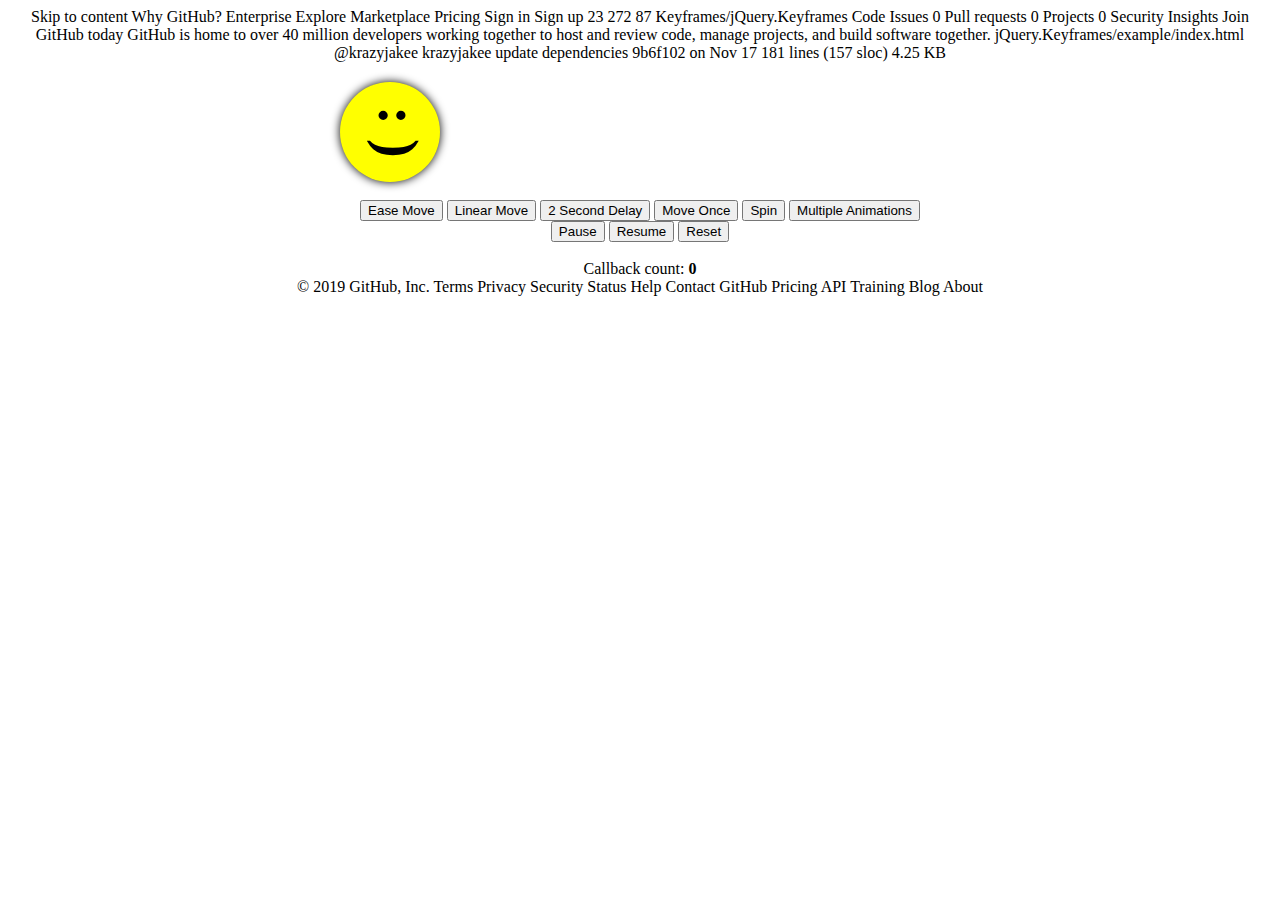
==== index2.html @ b0b8f276 "initial commit" ====
Skip to content

    Why GitHub?
                          


                    
Enterprise
Explore
                      

                    
Marketplace
Pricing
                       


                        

Sign in
Sign up

23
272

    87

Keyframes/jQuery.Keyframes
Code
Issues 0
Pull requests 0
Projects 0
Security
Insights
Join GitHub today

GitHub is home to over 40 million developers working together to host and review code, manage projects, and build software together.
jQuery.Keyframes/example/index.html
@krazyjakee krazyjakee update dependencies 9b6f102 on Nov 17
181 lines (157 sloc) 4.25 KB
<!DOCTYPE html>
<html>

<head>
  <title>jQuery-Keyframes Example</title>
  <script src="assets/js/jquery.min.js"></script>
    <script src="assets/js/jquery.keyframes.js"></script>

  <script type='text/javascript'>
  $(document).ready(function() {
    // Setup the initial transform style.
    $('.ball').css('transform', 'rotate(90deg)');
    // Adding a new animation sequences (keyframe)
    $.keyframe.define([{
      name: 'ball-move',
      '0%': {
        'margin-left': '0px'
      },
      '50%': {
        'margin-left': '600px'
      },
      '100%': {
        'margin-left': '0px'
      }
    }, {
      name: 'ball-spin',
      from: {
        'transform': 'rotate(90deg)'
      },
      to: {
        'transform': 'rotate(450deg)'
      }
    }]);
  });
  function play(animation) {
    $('.ball').resetKeyframe(function() {
      switch (animation) {
        case 'normal':
          // move with easing
          $('.ball').playKeyframe({
            name: 'ball-move',
            duration: "3s",
            timingFunction: 'ease',
            iterationCount: 'infinite',
            direction: 'normal',
            fillMode: 'forwards',
            complete: increment
          });
          break;
        case 'spin':
          // run spin keyframes using the shorthand method.
          $('.ball').playKeyframe('ball-spin 500ms linear 0s 3 normal forwards', increment);
          break;
        case 'linear':
          // move with linear timing
          $('.ball').playKeyframe({
            name: 'ball-move',
            duration: "3s",
            timingFunction: 'linear',
            iterationCount: 'infinite',
            complete: increment
          });
          break;
        case 'delay':
          // set a 2 second delay before starting
          $('.ball').playKeyframe({
            name: 'ball-move',
            duration: "3s",
            timingFunction: 'linear',
            delay: "3s",
            iterationCount: 'infinite',
            complete: increment
          });
          break;
        case 'once':
          // only play the animation once
          $('.ball').playKeyframe({
            name: 'ball-move',
            duration: "3s",
            timingFunction: 'ease',
            complete: increment
          });
          break;
        case 'multi':
          // play multiple animations
          $('.ball').playKeyframe([
            'ball-spin 500ms linear 0s 6',
            {
              name: 'ball-move',
              duration: "3s",
              timingFunction: 'ease',
              iterationCount: 1
            }
          ],
          increment);
          break;
        default:
          $('#cb').html(0);
      }
    })
  }
  function pause() {
    // freeze keyframe animation and kill callback
    $('.ball').pauseKeyframe();
  }
  function resume() {
    // resume keyframe animation
    $('.ball').resumeKeyframe();
  }
  // example callback function
  function increment() {
    $('#cb').html(parseInt($('#cb').html()) + 1);
  }
  </script>

  <style>
  body{
  	text-align: center;
  }
  .ball-container {
    width:600px;
    margin-left:auto;
    margin-right:auto;
    text-align:center;
    margin-top:20px;
  }
  .ball {
    width:100px;
    height:90px;
    padding-top:10px;
    background-color:yellow;
    text-align:center;
    font-family:tahoma;
    font-size:56px;
    font-weight:bold;
    border-radius: 50px;
    box-shadow: 0px 0px 10px 0px #000;
  }
  </style>
</head>

<body>
  <div class="ball-container">
    <div class="ball">: )</div>
    <br />
    <input type="button" onclick="play('normal')" value="Ease Move" />
    <input type="button" onclick="play('linear')" value="Linear Move" />
    <input type="button" onclick="play('delay')" value="2 Second Delay" />
    <input type="button" onclick="play('once')" value="Move Once" />
    <input type="button" onclick="play('spin')" value="Spin" />
    <input type="button" onclick="play('multi')" value="Multiple Animations" />
    <br />
    <input type="button" onclick="pause()" value="Pause" />
    <input type="button" onclick="resume()" value="Resume" />
    <input type="button" onclick="play()" value="Reset" />
    <br />
    <br />Callback count: <b id="cb">0</b>
    <br />
  </div>
</body>

</html>

    © 2019 GitHub, Inc.
    Terms
    Privacy
    Security
    Status
    Help

    Contact GitHub
    Pricing
    API
    Training
    Blog
    About
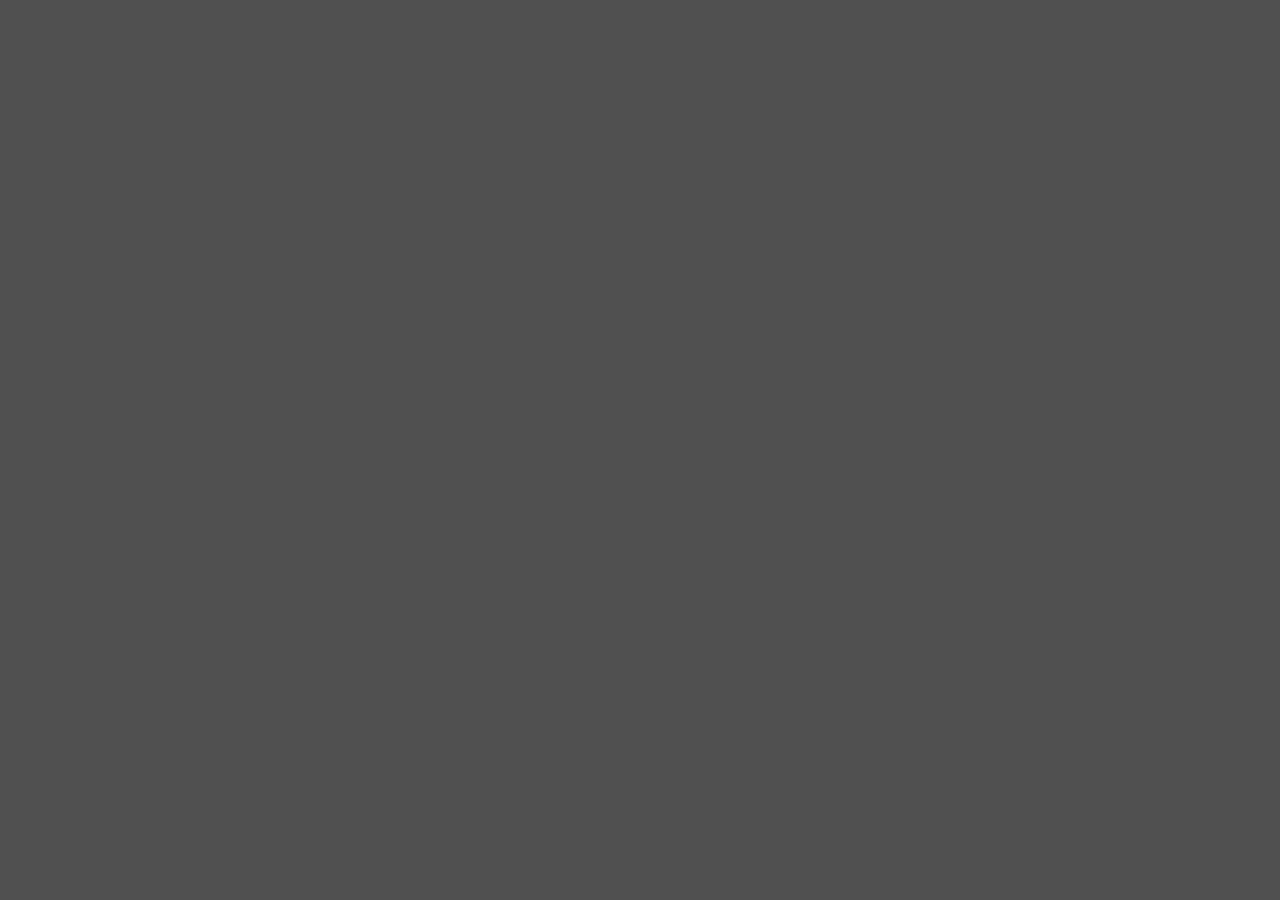
==== commit 27ef6168: "added animation to other page" ====
--- a/index2.html
+++ b/index2.html
@@ -1,218 +1,16 @@
-
-Skip to content
-
-    Why GitHub?
-                          
-
-
-                    
-Enterprise
-Explore
-                      
-
-                    
-Marketplace
-Pricing
-                       
-
-
-                        
-
-Sign in
-Sign up
-
-23
-272
-
-    87
-
-Keyframes/jQuery.Keyframes
-Code
-Issues 0
-Pull requests 0
-Projects 0
-Security
-Insights
-Join GitHub today
-
-GitHub is home to over 40 million developers working together to host and review code, manage projects, and build software together.
-jQuery.Keyframes/example/index.html
-@krazyjakee krazyjakee update dependencies 9b6f102 on Nov 17
-181 lines (157 sloc) 4.25 KB
 <!DOCTYPE html>
-<html>
+<html lang="en">
 
 <head>
-  <title>jQuery-Keyframes Example</title>
-  <script src="assets/js/jquery.min.js"></script>
-    <script src="assets/js/jquery.keyframes.js"></script>
-
-  <script type='text/javascript'>
-  $(document).ready(function() {
-    // Setup the initial transform style.
-    $('.ball').css('transform', 'rotate(90deg)');
-    // Adding a new animation sequences (keyframe)
-    $.keyframe.define([{
-      name: 'ball-move',
-      '0%': {
-        'margin-left': '0px'
-      },
-      '50%': {
-        'margin-left': '600px'
-      },
-      '100%': {
-        'margin-left': '0px'
-      }
-    }, {
-      name: 'ball-spin',
-      from: {
-        'transform': 'rotate(90deg)'
-      },
-      to: {
-        'transform': 'rotate(450deg)'
-      }
-    }]);
-  });
-  function play(animation) {
-    $('.ball').resetKeyframe(function() {
-      switch (animation) {
-        case 'normal':
-          // move with easing
-          $('.ball').playKeyframe({
-            name: 'ball-move',
-            duration: "3s",
-            timingFunction: 'ease',
-            iterationCount: 'infinite',
-            direction: 'normal',
-            fillMode: 'forwards',
-            complete: increment
-          });
-          break;
-        case 'spin':
-          // run spin keyframes using the shorthand method.
-          $('.ball').playKeyframe('ball-spin 500ms linear 0s 3 normal forwards', increment);
-          break;
-        case 'linear':
-          // move with linear timing
-          $('.ball').playKeyframe({
-            name: 'ball-move',
-            duration: "3s",
-            timingFunction: 'linear',
-            iterationCount: 'infinite',
-            complete: increment
-          });
-          break;
-        case 'delay':
-          // set a 2 second delay before starting
-          $('.ball').playKeyframe({
-            name: 'ball-move',
-            duration: "3s",
-            timingFunction: 'linear',
-            delay: "3s",
-            iterationCount: 'infinite',
-            complete: increment
-          });
-          break;
-        case 'once':
-          // only play the animation once
-          $('.ball').playKeyframe({
-            name: 'ball-move',
-            duration: "3s",
-            timingFunction: 'ease',
-            complete: increment
-          });
-          break;
-        case 'multi':
-          // play multiple animations
-          $('.ball').playKeyframe([
-            'ball-spin 500ms linear 0s 6',
-            {
-              name: 'ball-move',
-              duration: "3s",
-              timingFunction: 'ease',
-              iterationCount: 1
-            }
-          ],
-          increment);
-          break;
-        default:
-          $('#cb').html(0);
-      }
-    })
-  }
-  function pause() {
-    // freeze keyframe animation and kill callback
-    $('.ball').pauseKeyframe();
-  }
-  function resume() {
-    // resume keyframe animation
-    $('.ball').resumeKeyframe();
-  }
-  // example callback function
-  function increment() {
-    $('#cb').html(parseInt($('#cb').html()) + 1);
-  }
-  </script>
-
-  <style>
-  body{
-  	text-align: center;
-  }
-  .ball-container {
-    width:600px;
-    margin-left:auto;
-    margin-right:auto;
-    text-align:center;
-    margin-top:20px;
-  }
-  .ball {
-    width:100px;
-    height:90px;
-    padding-top:10px;
-    background-color:yellow;
-    text-align:center;
-    font-family:tahoma;
-    font-size:56px;
-    font-weight:bold;
-    border-radius: 50px;
-    box-shadow: 0px 0px 10px 0px #000;
-  }
-  </style>
+    <meta charset="UTF-8">
+    <meta name="viewport" content="width=device-width, initial-scale=1.0">
+    <meta http-equiv="X-UA-Compatible" content="ie=edge">
+    <link rel="stylesheet" href="assets/css/style2.css">
+    <title>Main</title>
 </head>
 
 <body>
-  <div class="ball-container">
-    <div class="ball">: )</div>
-    <br />
-    <input type="button" onclick="play('normal')" value="Ease Move" />
-    <input type="button" onclick="play('linear')" value="Linear Move" />
-    <input type="button" onclick="play('delay')" value="2 Second Delay" />
-    <input type="button" onclick="play('once')" value="Move Once" />
-    <input type="button" onclick="play('spin')" value="Spin" />
-    <input type="button" onclick="play('multi')" value="Multiple Animations" />
-    <br />
-    <input type="button" onclick="pause()" value="Pause" />
-    <input type="button" onclick="resume()" value="Resume" />
-    <input type="button" onclick="play()" value="Reset" />
-    <br />
-    <br />Callback count: <b id="cb">0</b>
-    <br />
-  </div>
+
 </body>
 
-</html>
-
-    © 2019 GitHub, Inc.
-    Terms
-    Privacy
-    Security
-    Status
-    Help
-
-    Contact GitHub
-    Pricing
-    API
-    Training
-    Blog
-    About
-
+</html>--- a/assets/css/style2.css
+++ b/assets/css/style2.css
@@ -0,0 +1,3 @@
+body {
+    background-color: rgb(80, 80, 80);
+}